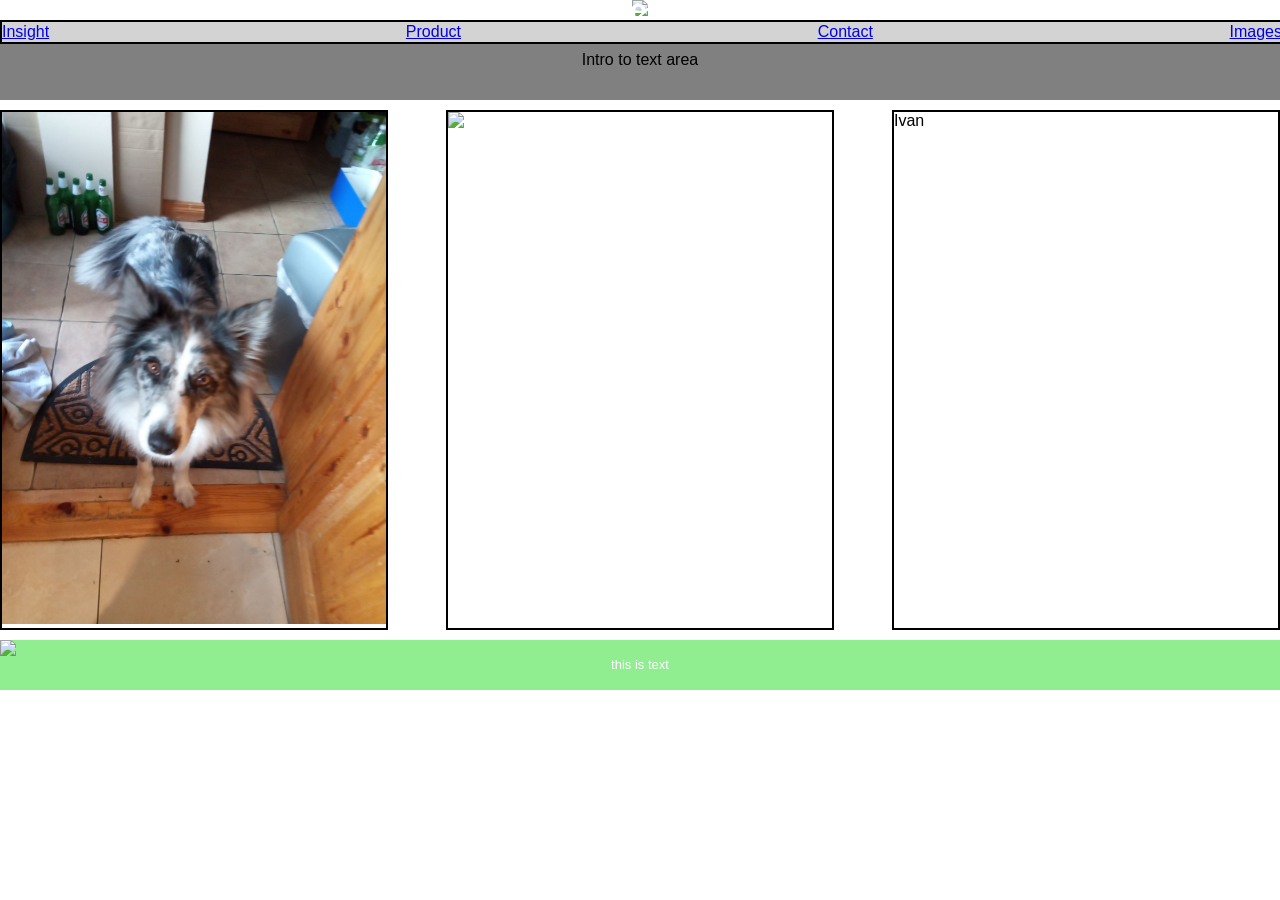
==== Group-project-pet-food-main/index.html @ 39e65d4f "adamJ created subpage" ====
<!DOCTYPE html>
<html lang="en">
<head>
    <meta charset="UTF-8">
    <meta name="viewport" content="width=device-width, initial-scale=1.0">
    <title>NAI pet food</title>
    <link rel="stylesheet" href="style.css">
</head>
<body>
    
    <div id="wrap">
    
        <!--Header-->
        <div class="container">
        <img src="/images/banner.png" width="100%">
        <div class="image_text_overlay"><h1>NAI Pet food</h1></div>
        </div>
         <!--Our Navigation bar that sticks-->

        <div class="nav">
        <div class="bar"><a href="#insight">Insight</a></div>
        <div class="bar"><a href="#product">Product</a></div>
        <div class="bar"><a href="#Contact">Contact</a></div>
        <div class="bar"><a href="#Images">Images</a></div>
        
        </div>

        <!--Prduct info-->

    <div class="insight">Intro to text area</div>
    
    <!--Sub pages-->
    <div class="product">
        <div class="block">
            <a href="/adam.html"> <img src="images/101.jpg" width="100%"></a> 
        </div>

        <div class="block">
            <a href="/nathan.html"> <img src="/images/smduge.jpg" width="100%"></a> 
        </div>

        <div class="block">Ivan</div>
    </div>
    
    <div class="footer container">
        <img src="/images/footer background.png" width="100%">
        <div class="image_text_overlay">this is text</div>
    </div>

</div>

    
</body>
</html>
---- Group-project-pet-food-main/style.css ----
* {
            margin: 0;
            padding: 0;
            
        }
        body {
            font-family: Arial, sans-serif;
            background-color: white;
        }
        .nav{
            background-color:lightgrey;
            width:100%;
            min-height: 20px;
            line-height:20px;
            position:fixed;
            border: 2px black solid;
            justify-content: center;
            text-align: center;
            margin-bottom:10px;
            display: flex;
            justify-content: space-between;
            font-family:Arial, Helvetica, sans-serif;
            
        } 
        
        a:hover{
            text-transform: capitalize;
            font-weight: bold;
        }
 

        .logo{
            flex:1;
            background-color:lightgrey;
            width:100%;
            min-height: 50px;
            line-height:50px;
            
            display: flex;
            justify-content: left;
        }
        
        .insight{
            display: flex;
            justify-content: center;
            background-color: grey;
            width:100%;
            min-height:80px;
            line-height:80px;
            margin-bottom:10px;
            text-align: center;
        }
        .product{
            width:100%;
           
           
            margin-bottom:10px;
            display: flex;
            justify-content: space-between;
            
        }
        
        .block{
            
            border:2px black solid ;
            width:30%;
             
        }
        .clearfix::after{
            clear:both;
            display:block;
            content:"";
        }
        .footer{
            display: flex;
            justify-content: center;
            background-color: lightgreen;
            min-height:50px;
            line-height:50px;
            width:100%;
            font-size: small;
            text-align: center;
        }
        .wrap{
           
            
            width: 80%;
            margin: 10px auto;
            display: flex;
            flex-direction: column;
            gap: 10px;
        }
        .container {
            position: relative;
            text-align: center;
            color: white;
        }
        .image_text_overlay{
            position: absolute;
            top: 50%;
            left: 50%;
            transform: translate(-50%, -50%);
        }
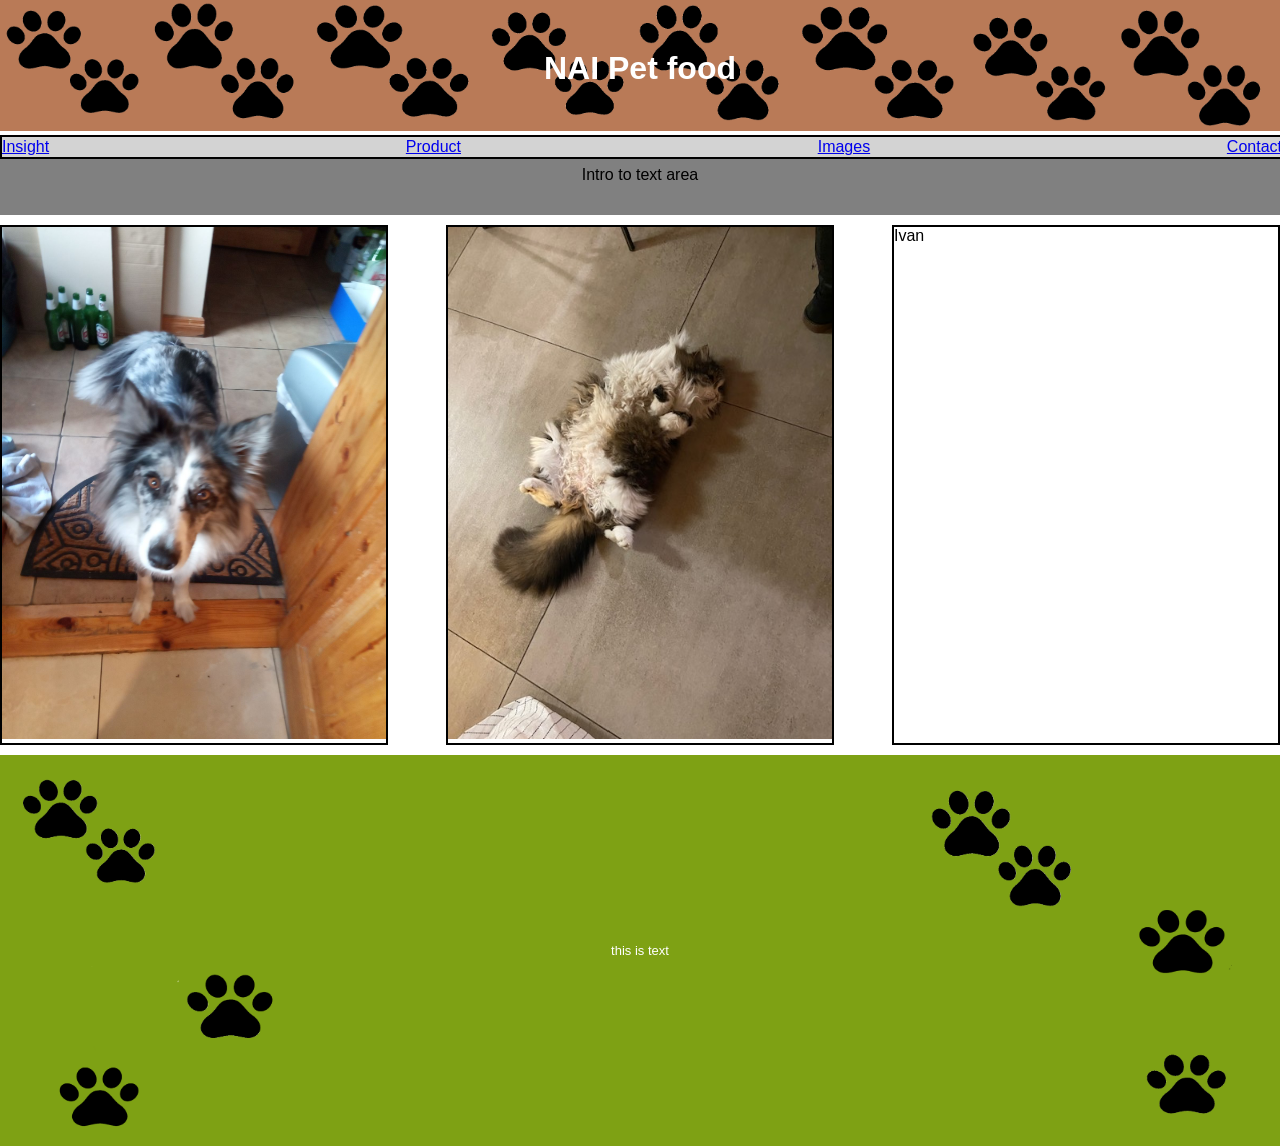
==== commit 87268655: "added item desc, adamJ" ====
--- a/Group-project-pet-food-main/index.html
+++ b/Group-project-pet-food-main/index.html
@@ -12,7 +12,7 @@
     
         <!--Header-->
         <div class="container">
-        <img src="/images/banner.png" width="100%">
+        <img src="images/banner.png" width="100%">
         <div class="image_text_overlay"><h1>NAI Pet food</h1></div>
         </div>
          <!--Our Navigation bar that sticks-->
@@ -20,12 +20,12 @@
         <div class="nav">
         <div class="bar"><a href="#insight">Insight</a></div>
         <div class="bar"><a href="#product">Product</a></div>
+        <div class="bar"><a href="#Images">Images</a></div>
         <div class="bar"><a href="#Contact">Contact</a></div>
-        <div class="bar"><a href="#Images">Images</a></div>
         
-        </div>
+    </div>
 
-        <!--Prduct info-->
+    <!--Prduct info-->
 
     <div class="insight">Intro to text area</div>
     
@@ -36,14 +36,14 @@
         </div>
 
         <div class="block">
-            <a href="/nathan.html"> <img src="/images/smduge.jpg" width="100%"></a> 
+            <a href="/nathan.html"> <img src="images/smduge.jpg" width="100%"></a> 
         </div>
 
         <div class="block">Ivan</div>
     </div>
     
     <div class="footer container">
-        <img src="/images/footer background.png" width="100%">
+        <img src="images/footer background.png" width="100%">
         <div class="image_text_overlay">this is text</div>
     </div>
 
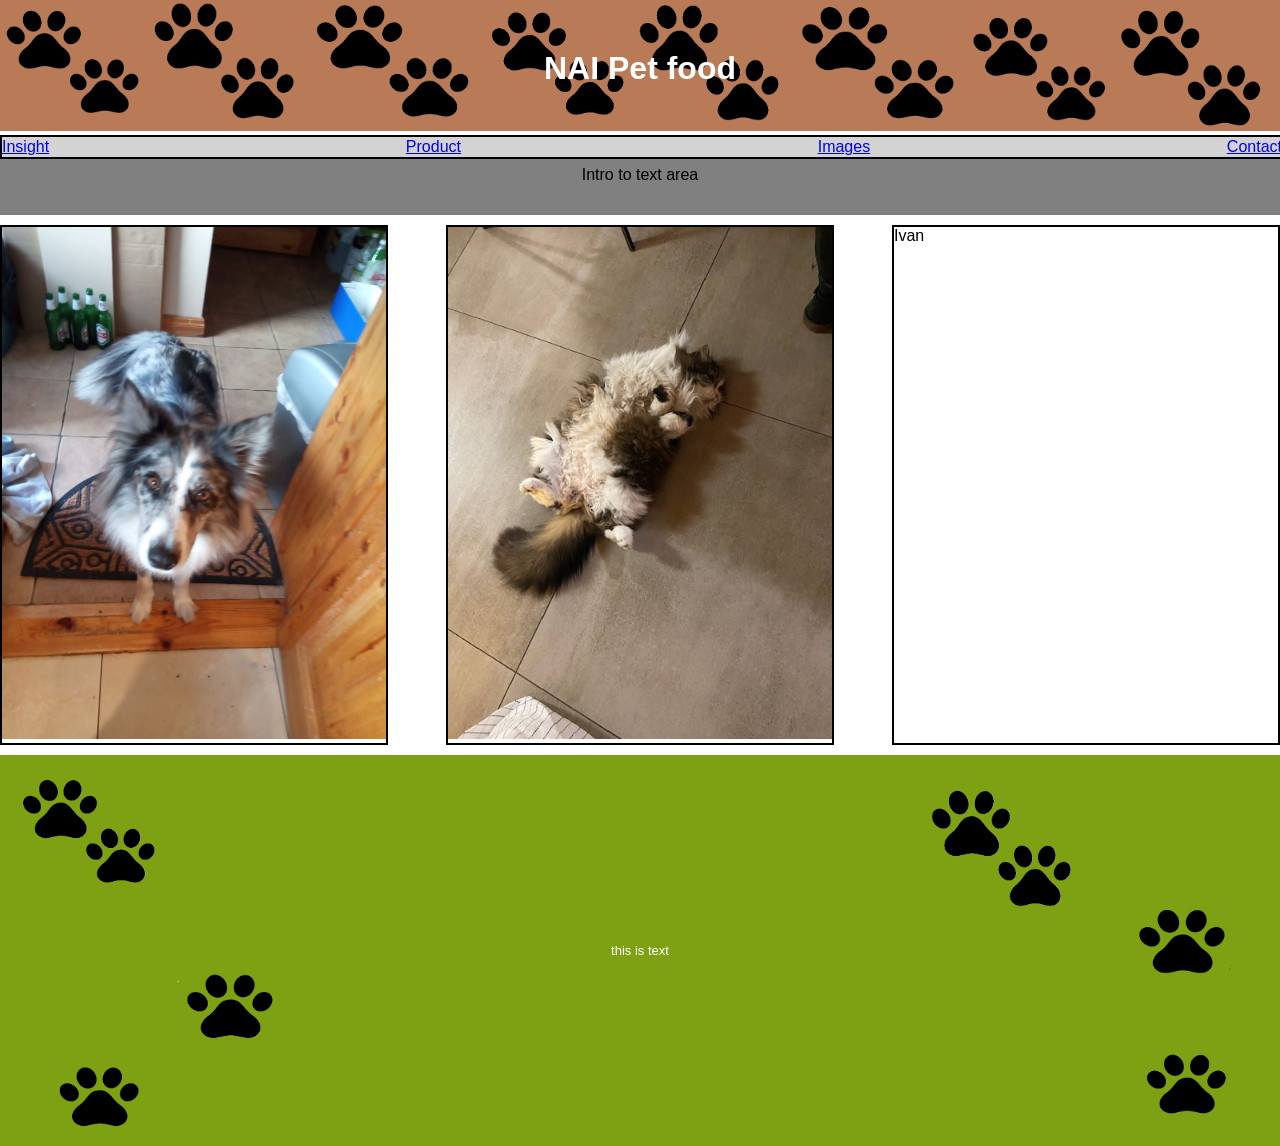
==== commit cfeade06: "fixed link to subpages" ====
--- a/Group-project-pet-food-main/index.html
+++ b/Group-project-pet-food-main/index.html
@@ -32,11 +32,11 @@
     <!--Sub pages-->
     <div class="product">
         <div class="block">
-            <a href="/adam.html"> <img src="images/101.jpg" width="100%"></a> 
+            <a href="adam.html"> <img src="images/101.jpg" width="100%"></a> 
         </div>
 
         <div class="block">
-            <a href="/nathan.html"> <img src="images/smduge.jpg" width="100%"></a> 
+            <a href="nathan.html"> <img src="images/smduge.jpg" width="100%"></a> 
         </div>
 
         <div class="block">Ivan</div>
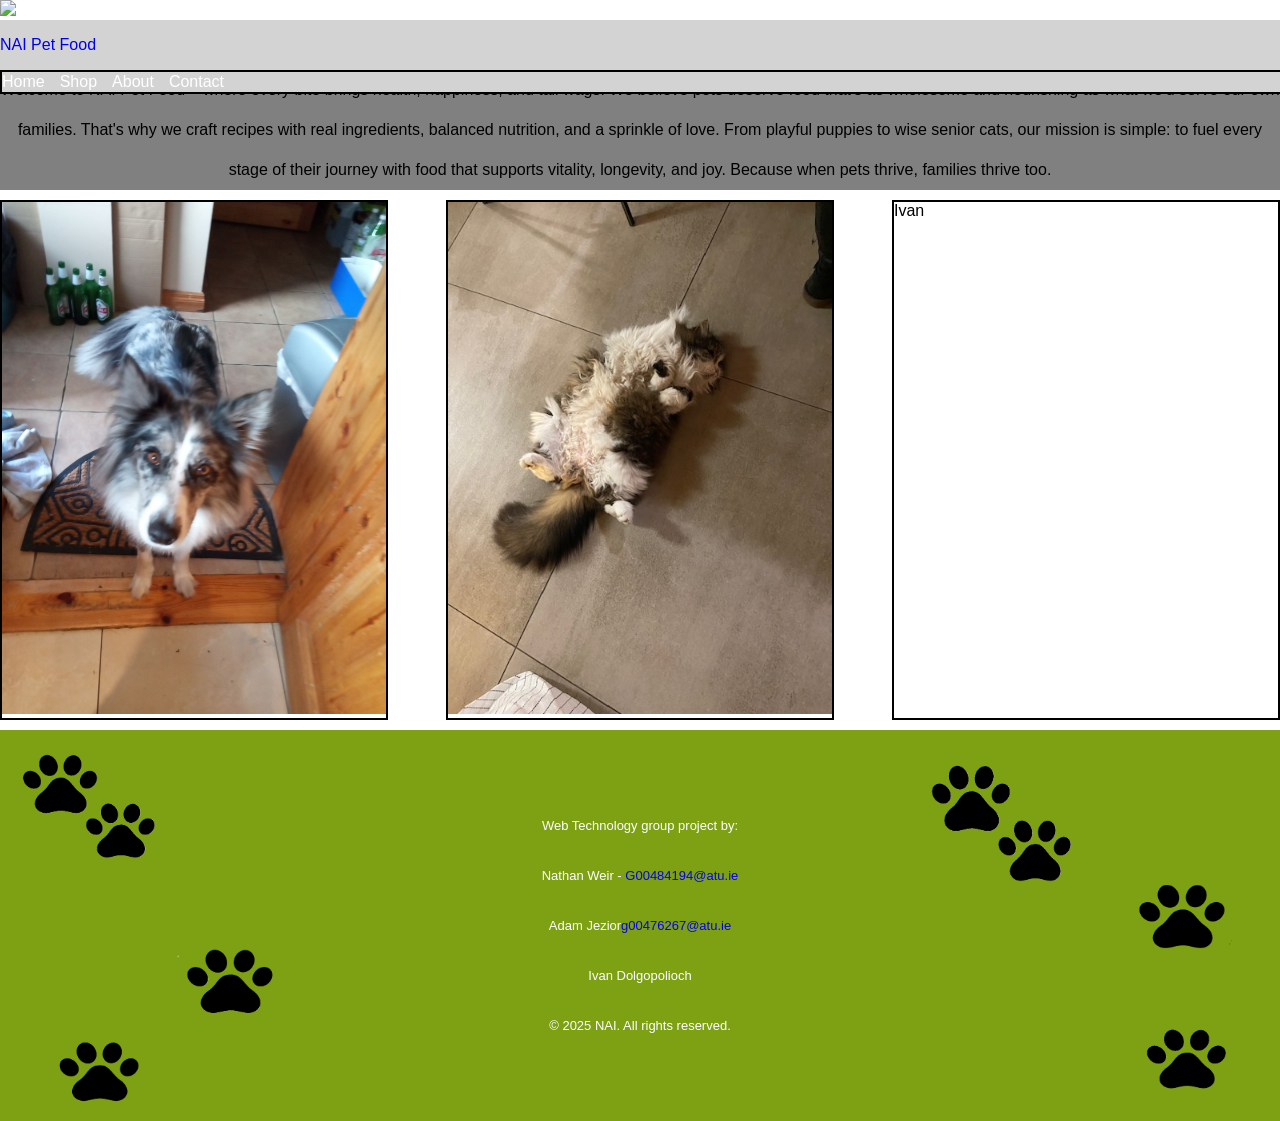
==== commit c63b109d: "index and page fixes, Nathan & Adam" ====
--- a/Group-project-pet-food-main/index.html
+++ b/Group-project-pet-food-main/index.html
@@ -11,23 +11,23 @@
     <div id="wrap">
     
         <!--Header-->
-        <div class="container">
-        <img src="images/banner.png" width="100%">
-        <div class="image_text_overlay"><h1>NAI Pet food</h1></div>
-        </div>
-         <!--Our Navigation bar that sticks-->
-
-        <div class="nav">
-        <div class="bar"><a href="#insight">Insight</a></div>
-        <div class="bar"><a href="#product">Product</a></div>
-        <div class="bar"><a href="#Images">Images</a></div>
-        <div class="bar"><a href="#Contact">Contact</a></div>
-        
+        <header class="siteheader">
+   <img src="/images/banner.png" width="100%">
+    <div class="header">
+      <a class="logo" href="/index.html">NAI Pet Food</a>
+      <nav id="nav" class="nav">
+        <ul>
+          <li><a href="#home">Home</a></li>
+          <li><a href="#shop">Shop</a></li>
+          <li><a href="#about">About</a></li>
+          <li><a href="#contact">Contact</a></li>
+        </ul>
+      </nav>
     </div>
-
+  </header>
     <!--Prduct info-->
 
-    <div class="insight">Intro to text area</div>
+    <div class="insight"><p>Welcome to NAI Pet Food – where every bite brings health, happiness, and tail wags! We believe pets deserve food that's as wholesome and nourishing as what we'd serve our own families. That's why we craft recipes with real ingredients, balanced nutrition, and a sprinkle of love. From playful puppies to wise senior cats, our mission is simple: to fuel every stage of their journey with food that supports vitality, longevity, and joy. Because when pets thrive, families thrive too.</p></div>
     
     <!--Sub pages-->
     <div class="product">
@@ -36,7 +36,7 @@
         </div>
 
         <div class="block">
-            <a href="nathan.html"> <img src="images/smduge.jpg" width="100%"></a> 
+            <a href="Nathan sub page/nathansub.html.html"> <img src="images/smduge.jpg" width="100%"></a> 
         </div>
 
         <div class="block">Ivan</div>
@@ -44,7 +44,14 @@
     
     <div class="footer container">
         <img src="images/footer background.png" width="100%">
-        <div class="image_text_overlay">this is text</div>
+        <div class="image_text_overlay"> 
+        <p>Web Technology group project by:</p>
+        <p>Nathan Weir - <a href="mailto:G00484194@atu.ie">G00484194@atu.ie</a></p>
+        <p>Adam Jezior<a href="mailto:g00476267@atu.ie">g00476267@atu.ie</a></p>
+        <p>Ivan Dolgopolioch</p>
+      <p>© 2025 NAI. All rights reserved.</p>
+  </div>
+   
     </div>
 
 </div>
--- a/Group-project-pet-food-main/style.css
+++ b/Group-project-pet-food-main/style.css
@@ -23,7 +23,10 @@
             font-family:Arial, Helvetica, sans-serif;
             
         } 
-        
+        a{
+            text-decoration: none;
+
+        }
         a:hover{
             text-transform: capitalize;
             font-weight: bold;
@@ -42,12 +45,11 @@
         }
         
         .insight{
-            display: flex;
             justify-content: center;
             background-color: grey;
             width:100%;
             min-height:80px;
-            line-height:80px;
+            line-height:40px;
             margin-bottom:10px;
             text-align: center;
         }
@@ -92,7 +94,7 @@
             gap: 10px;
         }
         .container {
-            position: relative;
+            position:sticky;
             text-align: center;
             color: white;
         }
@@ -102,3 +104,18 @@
             left: 50%;
             transform: translate(-50%, -50%);
         }
+.nav ul {
+  list-style: none;
+  display: flex;
+  gap: 15px;
+  margin: 0; padding: 0;
+}
+.nav a { color: white;
+     text-decoration: none;
+     }
+
+.nav-toggle { display: none;
+     background: none;
+      border: none;
+       color: white;
+       font-size: 1.5rem; }
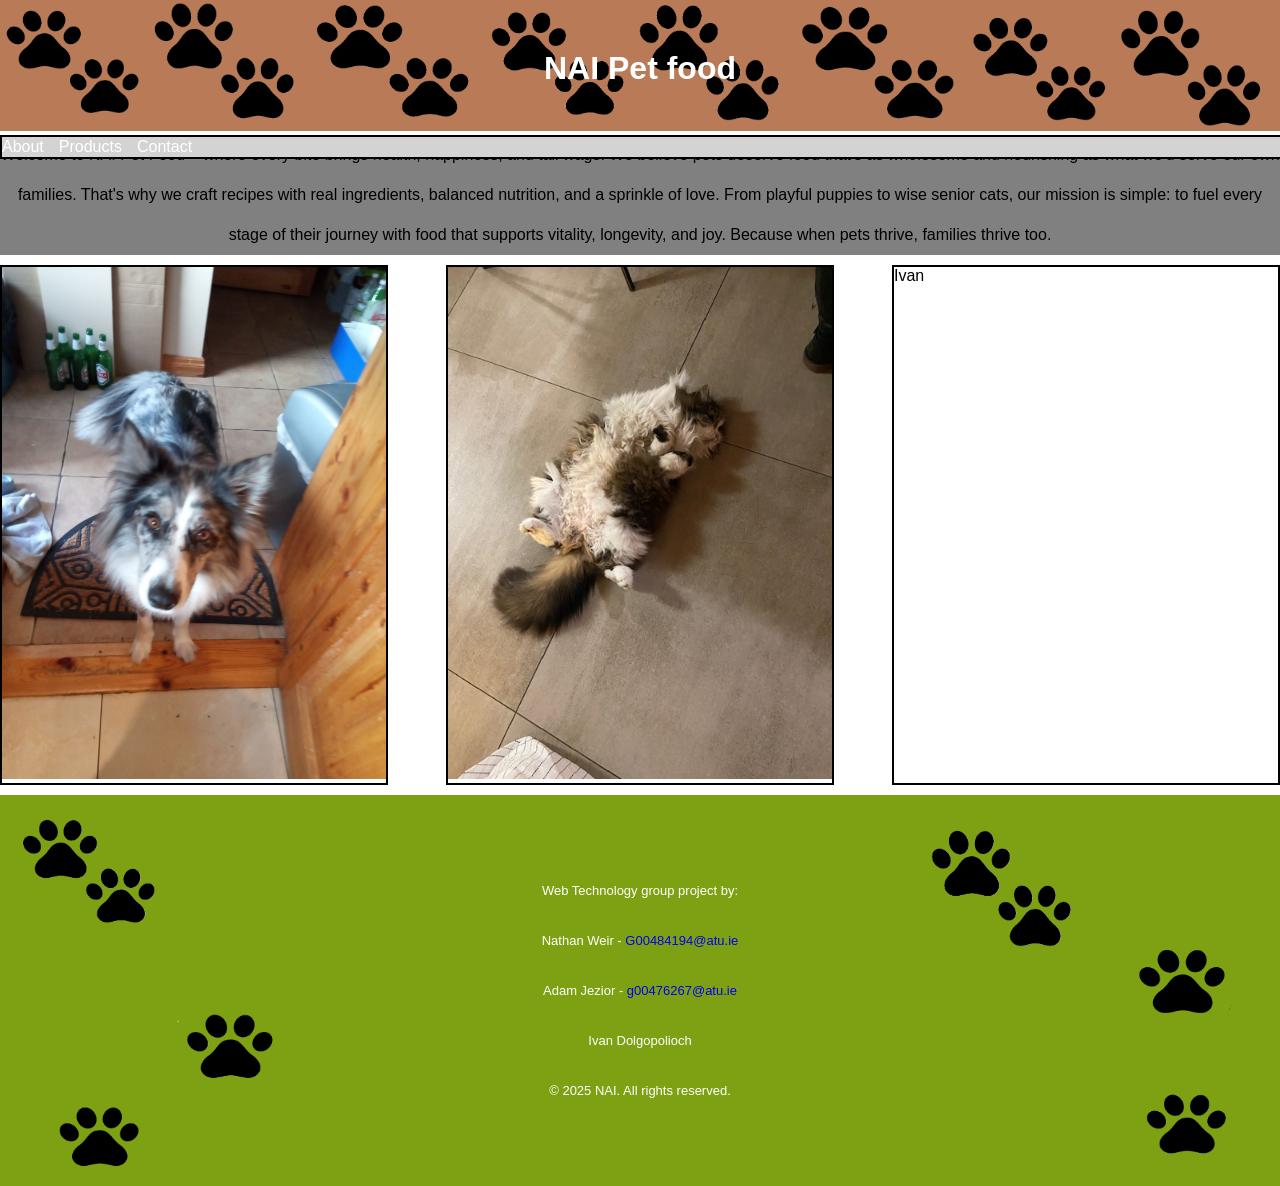
==== commit 05423d13: "adam, created purchasing page" ====
--- a/Group-project-pet-food-main/index.html
+++ b/Group-project-pet-food-main/index.html
@@ -12,14 +12,14 @@
     
         <!--Header-->
         <header class="siteheader">
-   <img src="/images/banner.png" width="100%">
-    <div class="header">
-      <a class="logo" href="/index.html">NAI Pet Food</a>
-      <nav id="nav" class="nav">
+    <div class="header image">
+       <div class="container">
+        <img src="images/banner.png" width="100%">
+        <div class="image_text_overlay"><h1>NAI Pet food</h1></div>
+        </div> <nav id="nav" class="nav">
         <ul>
-          <li><a href="#home">Home</a></li>
-          <li><a href="#shop">Shop</a></li>
-          <li><a href="#about">About</a></li>
+          <li><a href="#insight">About</a></li>
+          <li><a href="#product">Products</a></li>
           <li><a href="#contact">Contact</a></li>
         </ul>
       </nav>
@@ -27,10 +27,10 @@
   </header>
     <!--Prduct info-->
 
-    <div class="insight"><p>Welcome to NAI Pet Food – where every bite brings health, happiness, and tail wags! We believe pets deserve food that's as wholesome and nourishing as what we'd serve our own families. That's why we craft recipes with real ingredients, balanced nutrition, and a sprinkle of love. From playful puppies to wise senior cats, our mission is simple: to fuel every stage of their journey with food that supports vitality, longevity, and joy. Because when pets thrive, families thrive too.</p></div>
+    <div class="insight" id="insight"><p>Welcome to NAI Pet Food – where every bite brings health, happiness, and tail wags! We believe pets deserve food that's as wholesome and nourishing as what we'd serve our own families. That's why we craft recipes with real ingredients, balanced nutrition, and a sprinkle of love. From playful puppies to wise senior cats, our mission is simple: to fuel every stage of their journey with food that supports vitality, longevity, and joy. Because when pets thrive, families thrive too.</p></div>
     
     <!--Sub pages-->
-    <div class="product">
+    <div class="product" id="product">
         <div class="block">
             <a href="adam.html"> <img src="images/101.jpg" width="100%"></a> 
         </div>
@@ -42,12 +42,12 @@
         <div class="block">Ivan</div>
     </div>
     
-    <div class="footer container">
+    <div class="footer container" id="contact">
         <img src="images/footer background.png" width="100%">
         <div class="image_text_overlay"> 
         <p>Web Technology group project by:</p>
         <p>Nathan Weir - <a href="mailto:G00484194@atu.ie">G00484194@atu.ie</a></p>
-        <p>Adam Jezior<a href="mailto:g00476267@atu.ie">g00476267@atu.ie</a></p>
+        <p>Adam Jezior - <a href="mailto:g00476267@atu.ie">g00476267@atu.ie</a></p>
         <p>Ivan Dolgopolioch</p>
       <p>© 2025 NAI. All rights reserved.</p>
   </div>
--- a/Group-project-pet-food-main/style.css
+++ b/Group-project-pet-food-main/style.css
@@ -118,4 +118,5 @@
      background: none;
       border: none;
        color: white;
-       font-size: 1.5rem; }+       font-size: 1.5rem; 
+}
